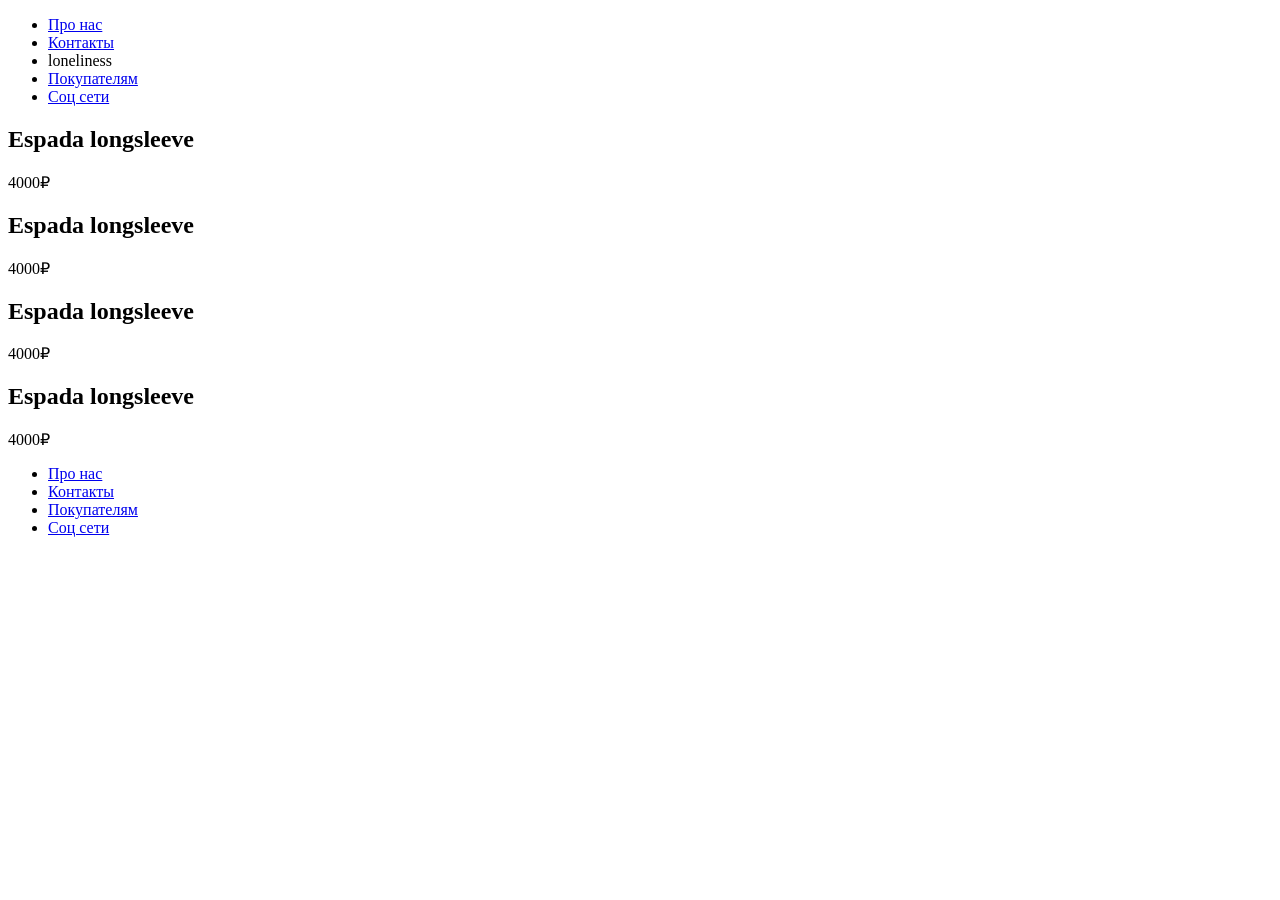
==== index.html @ 7b1e7775 "Add files via upload" ====
<!DOCTYPE html>
<html lang="ru">
    <head>
        <meta charset="UTF-8">
        <meta name="loneliness" content="Магазин одежды">
        <meta name="viewport" content="width=device-width, intial-scale=1.0">
        <title>loneliness</title>
        <link rel="stylesheet" href="../CSS_files/main.css">
    </head>
    <body>
        <div id = "menu-icon"></div>
        <header>
            <ul>
                <li><a class="mainlink" href="../HTML_files/about.html">Про нас</a></li>
                <li><a class="mainlink" href="../HTML_files/contact.html"> Контакты</a></li> 
                <li><a id = "loneliness">loneliness</a></li>
                <li><a class="mainlink" href="../HTML_files/for buyers.html">Покупателям</a></li>
                <li><a class="mainlink" href="../HTML_files/social media.html">Соц сети</a></li> 
            </ul>
        </header>
        <div id = "paket"></div>
        <main>
            <div class="karta" id="1k">
                <a href="../1k.html"><div class="kartaimage"></div></a>
                <h2>Espada longsleeve</h2>
                <p>4000₽</p>
            </div>
            <div class="karta" id="2k">
                <div class="kartaimage"></div>
                <h2>Espada longsleeve</h2>
                <p>4000₽</p>
            </div>
            <div class="karta" id="3k">
                <div class="kartaimage"></div>
                <h2>Espada longsleeve</h2>
                <p>4000₽</p>
            </div>
            <div class="karta" id="4k">
                <div class="kartaimage"></div>
                <h2>Espada longsleeve</h2>
                <p>4000₽</p>
            </div>
        </main>
        <aside id = "menu">
            <div id = "exitmenu"></div>
            <ul id = "pinfo">
                <li><a class="pmainlink" href="../HTML_files/about.html">Про нас</a></li>
                <li><a class="pmainlink" href="../HTML_files/contact.html"> Контакты</a></li> 
                <li><a class="pmainlink" href="../HTML_files/for buyers.html">Покупателям</a></li>
                <li><a class="pmainlink" href="../HTML_files/social media.html">Соц сети</a></li> 
            </ul>
        </aside>
        <script src="../JS_files/main.js"></script>
    </body>
</html>
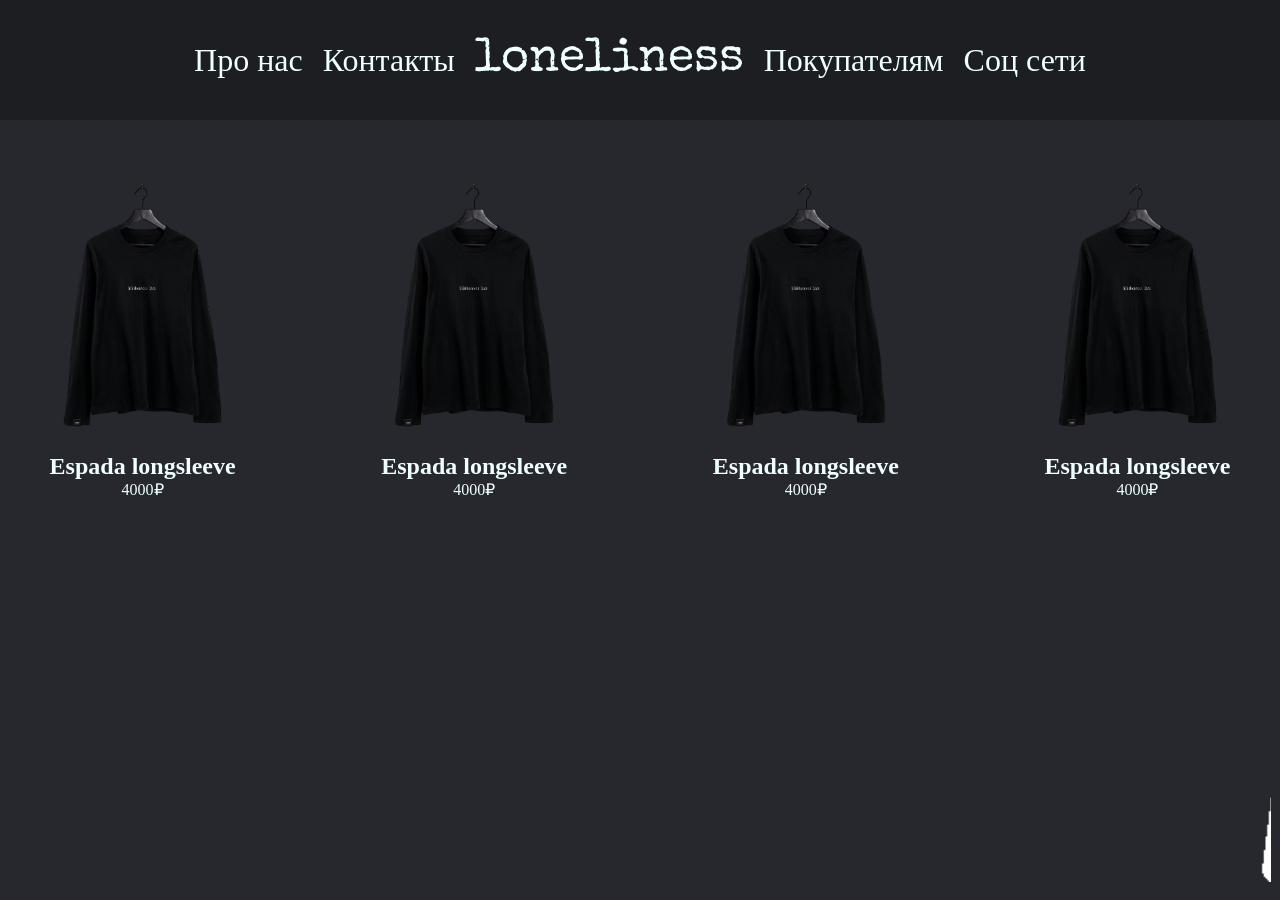
==== commit 681243ee: "Update index.html" ====
--- a/index.html
+++ b/index.html
@@ -5,7 +5,7 @@
         <meta name="loneliness" content="Магазин одежды">
         <meta name="viewport" content="width=device-width, intial-scale=1.0">
         <title>loneliness</title>
-        <link rel="stylesheet" href="../CSS_files/main.css">
+        <link rel="stylesheet" href="../main.css">
     </head>
     <body>
         <div id = "menu-icon"></div>
@@ -50,6 +50,6 @@
                 <li><a class="pmainlink" href="../HTML_files/social media.html">Соц сети</a></li> 
             </ul>
         </aside>
-        <script src="../JS_files/main.js"></script>
+        <script src="../main.js"></script>
     </body>
-</html>+</html>
--- a/main.css
+++ b/main.css
@@ -0,0 +1,153 @@
+@import url('https://fonts.googleapis.com/css2?family=Special+Elite&display=swap');
+* {
+    margin: 0;
+    padding: 0;
+}
+html {
+    font-size: 16px;
+}
+body {
+    margin: 0;
+    padding: 0;
+    position: relative;
+    background-color: #27282e
+}
+header {
+    width: 100%;
+    min-height: 120px; max-height: 200px;
+    background-color: #1d1e22;
+    display: flex;
+    justify-content: center;
+}
+header ul {
+    width: 100%;
+    list-style-type: none;
+    display: flex;
+    align-items: center;;
+    color: azure;
+    gap: 20px;
+    padding: 0;
+    justify-content: center;
+}
+.mainlink {
+    text-decoration: none;
+    color: azure;
+    font-size: 2rem;
+}
+.pmainlink {
+    text-decoration: none;
+    color: azure;
+    font-size: 2rem;
+}
+#pinfo {
+    display: flex;
+    gap: 20px;
+    flex-direction: column;
+    position: absolute;
+    top: 3%;
+}
+#loneliness {
+    text-decoration: none;
+    color: azure;
+    font-size: 2rem;
+    font-family: "Special Elite", system-ui;
+    font-size: 3rem;
+}
+#menu-icon {
+    position: absolute;
+    top: 3.5vh;
+    left: 5px;
+    min-width: 48px; max-width: 196px;
+    aspect-ratio: 1;
+    background-image: url(../img/меню.png);
+    background-size: cover;
+    cursor: pointer;
+    z-index: 100;
+}
+#menu {
+    position: absolute;
+    left: -100%;
+    top: 0;
+    width: 100%;
+    height: 100%;
+    background-color: #1d1e22;
+    opacity: 0.2;
+    transition: 300ms ease-in;
+}
+#exitmenu{
+    position: absolute;
+    top: 3.5vh;
+    right: 5px;
+    min-width: 48px; max-width: 196px;
+    aspect-ratio: 1;
+    background-image: url(../img/меню.png);
+    background-size: cover;
+    cursor: pointer;
+    opacity: 0;
+}
+#menu.menuactive {
+    position: absolute;
+    left: 0;
+    opacity: 1;
+}
+#paket {
+    position: fixed;
+    bottom: 2vh;
+    right: 1vh;
+    min-width: 48px; max-width: 68px;
+    aspect-ratio: 1;
+    background-image: url(../img/пакет.png);
+    background-size: cover;
+}
+main {
+    display: flex;
+    justify-content: center;
+    gap: 50px;
+    flex-wrap: wrap;
+    margin-top:4%;
+}
+.karta {
+    width: 22%;
+    color: azure;
+    flex-shrink: 0;
+}
+.kartaimage {
+    aspect-ratio: 1;
+    background-image: url(../img/перед.png);
+    background-size: cover;
+    transition: 300ms;
+}
+.kartaimage:hover {
+    background-image: url(../img/зад.png);
+    scale: 1.1;
+}
+h2 {
+    display: flex;
+    justify-content: center;
+}
+p{
+    display: flex;
+    justify-content: center;
+}
+@media (max-width: 768px){
+    .karta {
+        width: 100%;
+    }
+    .mainlink {
+        display: none;
+    }
+}
+@media (min-width: 768px){
+    #menu-icon {
+        display: none;
+    }
+}
+@media (min-width: 1250px){
+    #menu-icon {
+        display: none;
+    }
+    #paket {
+        top: 2vh;
+        right: 1vh
+    }
+}
